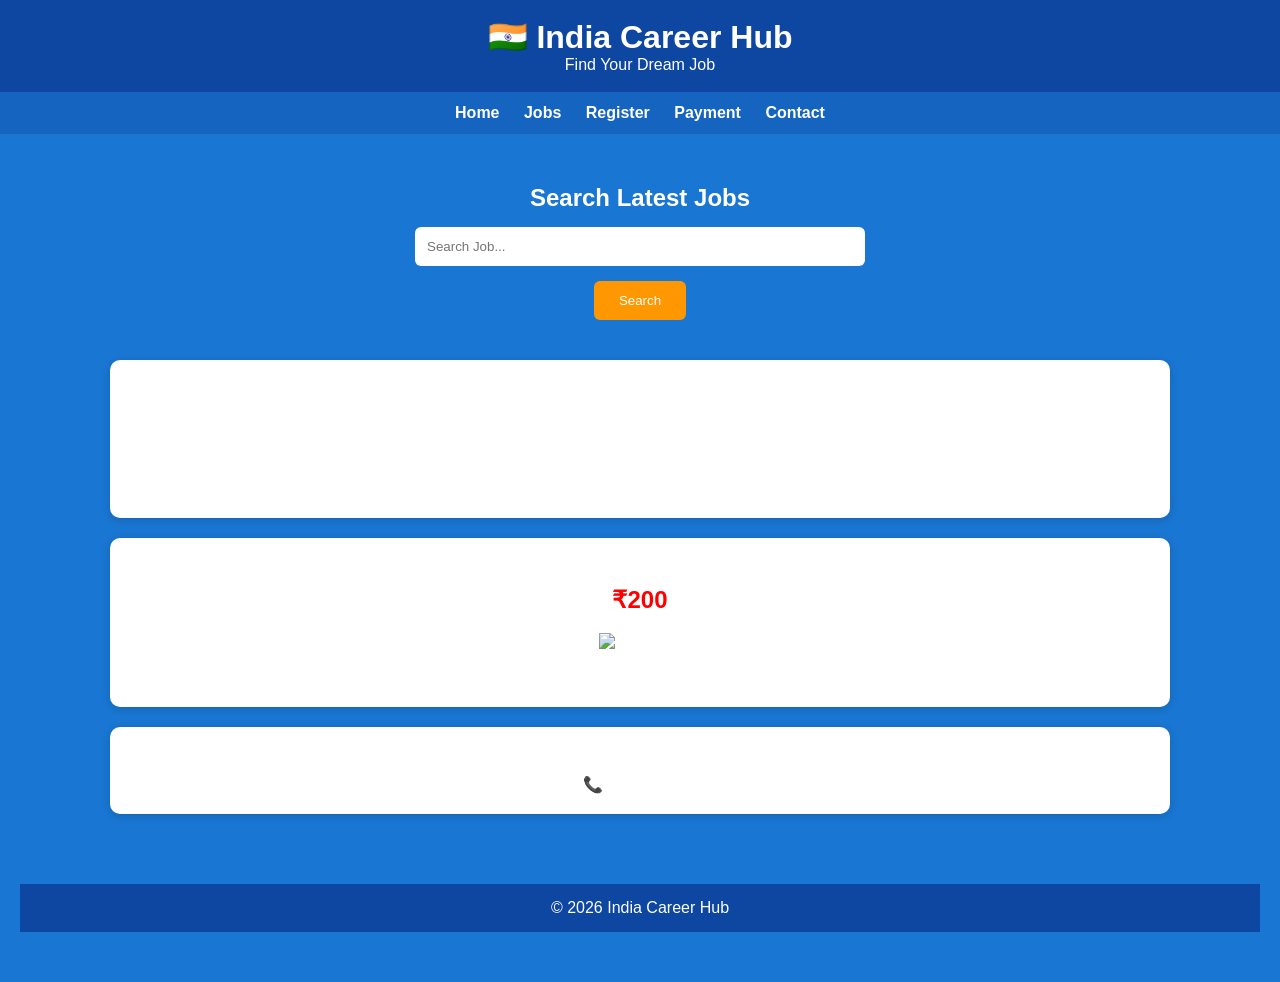
==== index.html @ 70fc55b5 "Add registration fee and payment information Added registration fee details and UPI ID for payments." ====
<!DOCTYPE html>
<html lang="en">
<head>
<meta charset="UTF-8">
<meta name="viewport" content="width=device-width, initial-scale=1.0">
<title>India Career Hub</title>

<style>
*{
margin:0;
padding:0;
box-sizing:border-box;
font-family:Arial,sans-serif;
}

body{
background:#f4f7fb;
}

header{
background:#0d47a1;
color:white;
padding:18px;
text-align:center;
}

nav{
background:#1565c0;
padding:12px;
text-align:center;
}

nav a{
color:white;
text-decoration:none;
margin:10px;
font-weight:bold;
}

.hero{
background:#1976d2;
color:white;
padding:50px 20px;
text-align:center;
}

.hero input{
width:90%;
max-width:450px;
padding:12px;
border-radius:6px;
border:none;
margin-top:15px;
}

.btn{
background:#ff9800;
padding:12px 25px;
border:none;
color:white;
border-radius:6px;
margin-top:15px;
cursor:pointer;
}

.container{
width:90%;
max-width:1100px;
margin:auto;
padding:20px;
}

.card{
background:white;
padding:20px;
margin:20px 0;
border-radius:10px;
box-shadow:0 2px 8px rgba(0,0,0,.15);
}

footer{
background:#0d47a1;
color:white;
text-align:center;
padding:15px;
margin-top:30px;
}
</style>
</head>

<body>

<header>
<h1>🇮🇳 India Career Hub</h1>
<p>Find Your Dream Job</p>
</header>

<nav>
<a href="index.html">Home</a>
<a href="jobs.html">Jobs</a>
<a href="register.html">Register</a>
<a href="payment.html">Payment</a>
<a href="contact.html">Contact</a>
</nav>

<section class="hero">
<h2>Search Latest Jobs</h2>
<input type="text" placeholder="Search Job...">
<br>
<button class="btn" onclick="window.location.href='jobs.html'">
Search
</button>

<div class="container">

<div class="card">
<h2>Latest Jobs</h2>
<ul>
<li>Data Entry Operator</li>
<li>Office Executive</li>
<li>Finance Company Staff</li>
<li>Distributor Executive</li>
<li>BPO Executive</li>
</ul>
</div>

<div class="card">
<h2>Registration Fee</h2>

<h1 style="color:red;">₹200</h1>

<p>Pay ₹200 and complete your registration.</p>

<img src="qr.png" alt="QR Code" width="220">

<p><b>UPI ID:</b> 7494005371@nyes</p>

<p><b>Name:</b> Rahul Kumar</p>

</div>

<div class="card">
<h2>Customer Support</h2>
<p>📞 7494005371</p>
</div>

</div>

<footer>
© 2026 India Career Hub
</footer>

</body>
</html>
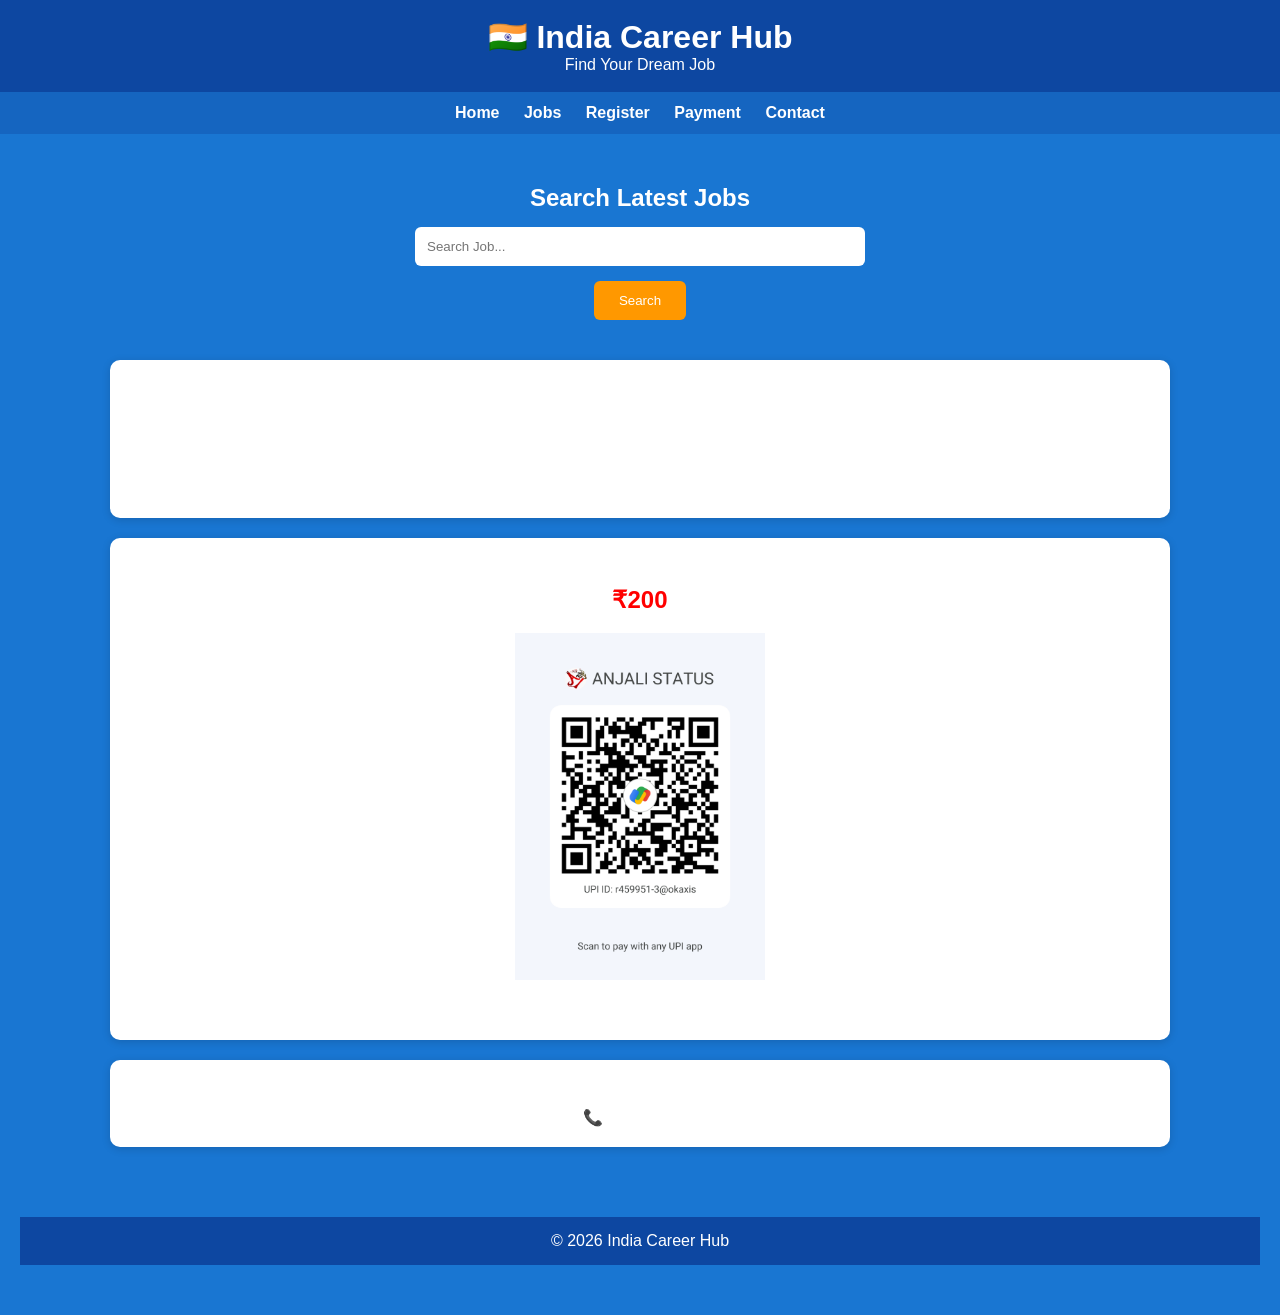
==== commit 2e9782ea: "Replace QR code image with Google Pay QR code" ====
--- a/index.html
+++ b/index.html
@@ -131,7 +131,7 @@
 
 <p>Pay ₹200 and complete your registration.</p>
 
-<img src="qr.png" alt="QR Code" width="220">
+<img src="GooglePay_QR.png" alt="QR Code" width="250">
 
 <p><b>UPI ID:</b> 7494005371@nyes</p>
 
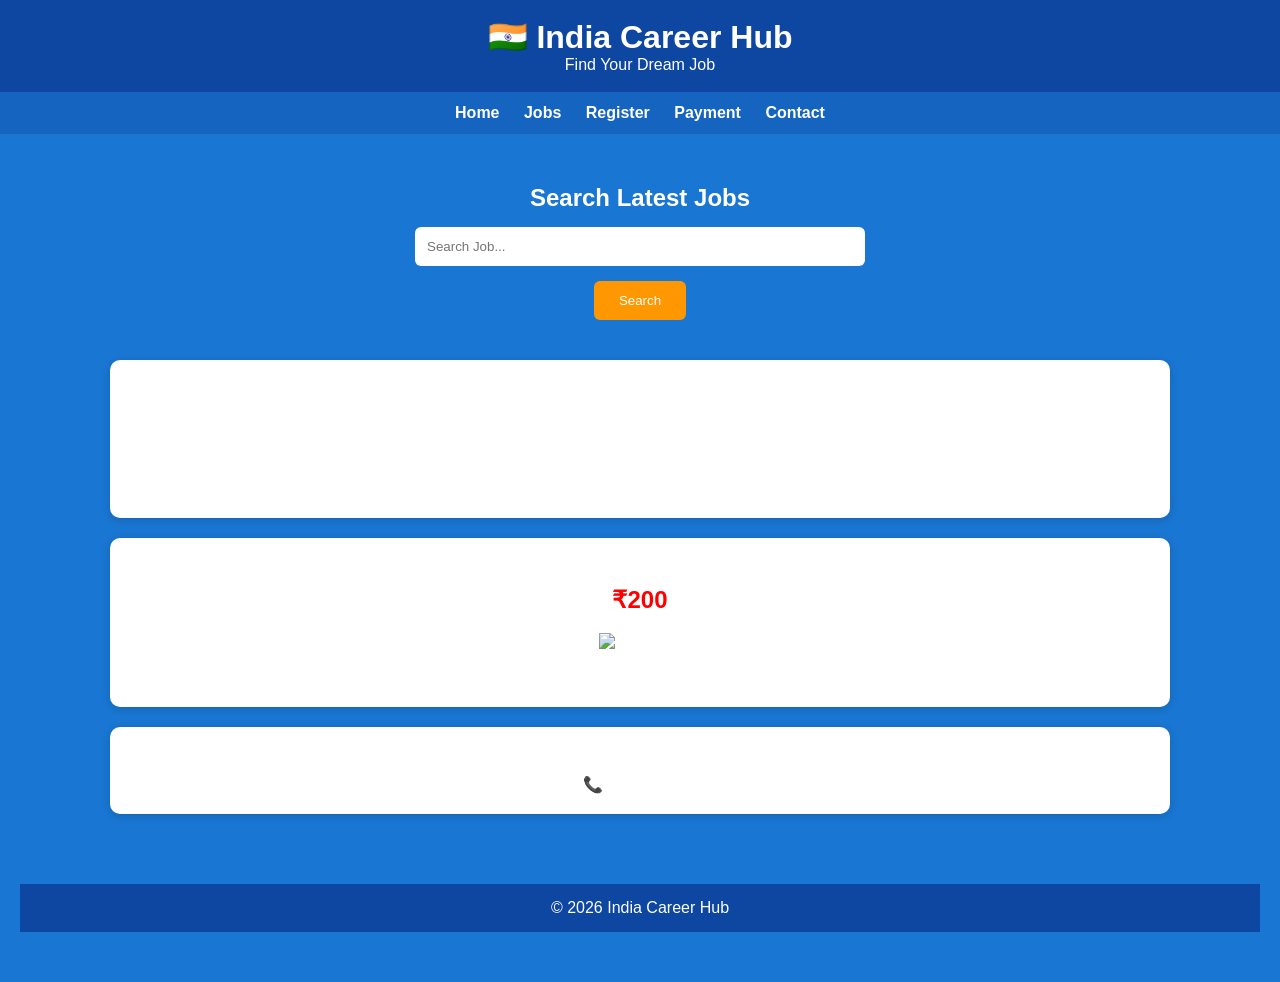
==== commit 2923e7ed: "Replace GooglePay QR image with new QR image" ====
--- a/index.html
+++ b/index.html
@@ -131,7 +131,7 @@
 
 <p>Pay ₹200 and complete your registration.</p>
 
-<img src="GooglePay_QR.png" alt="QR Code" width="250">
+<img src="qr.jpg" alt="QR Code" width="250">
 
 <p><b>UPI ID:</b> 7494005371@nyes</p>
 
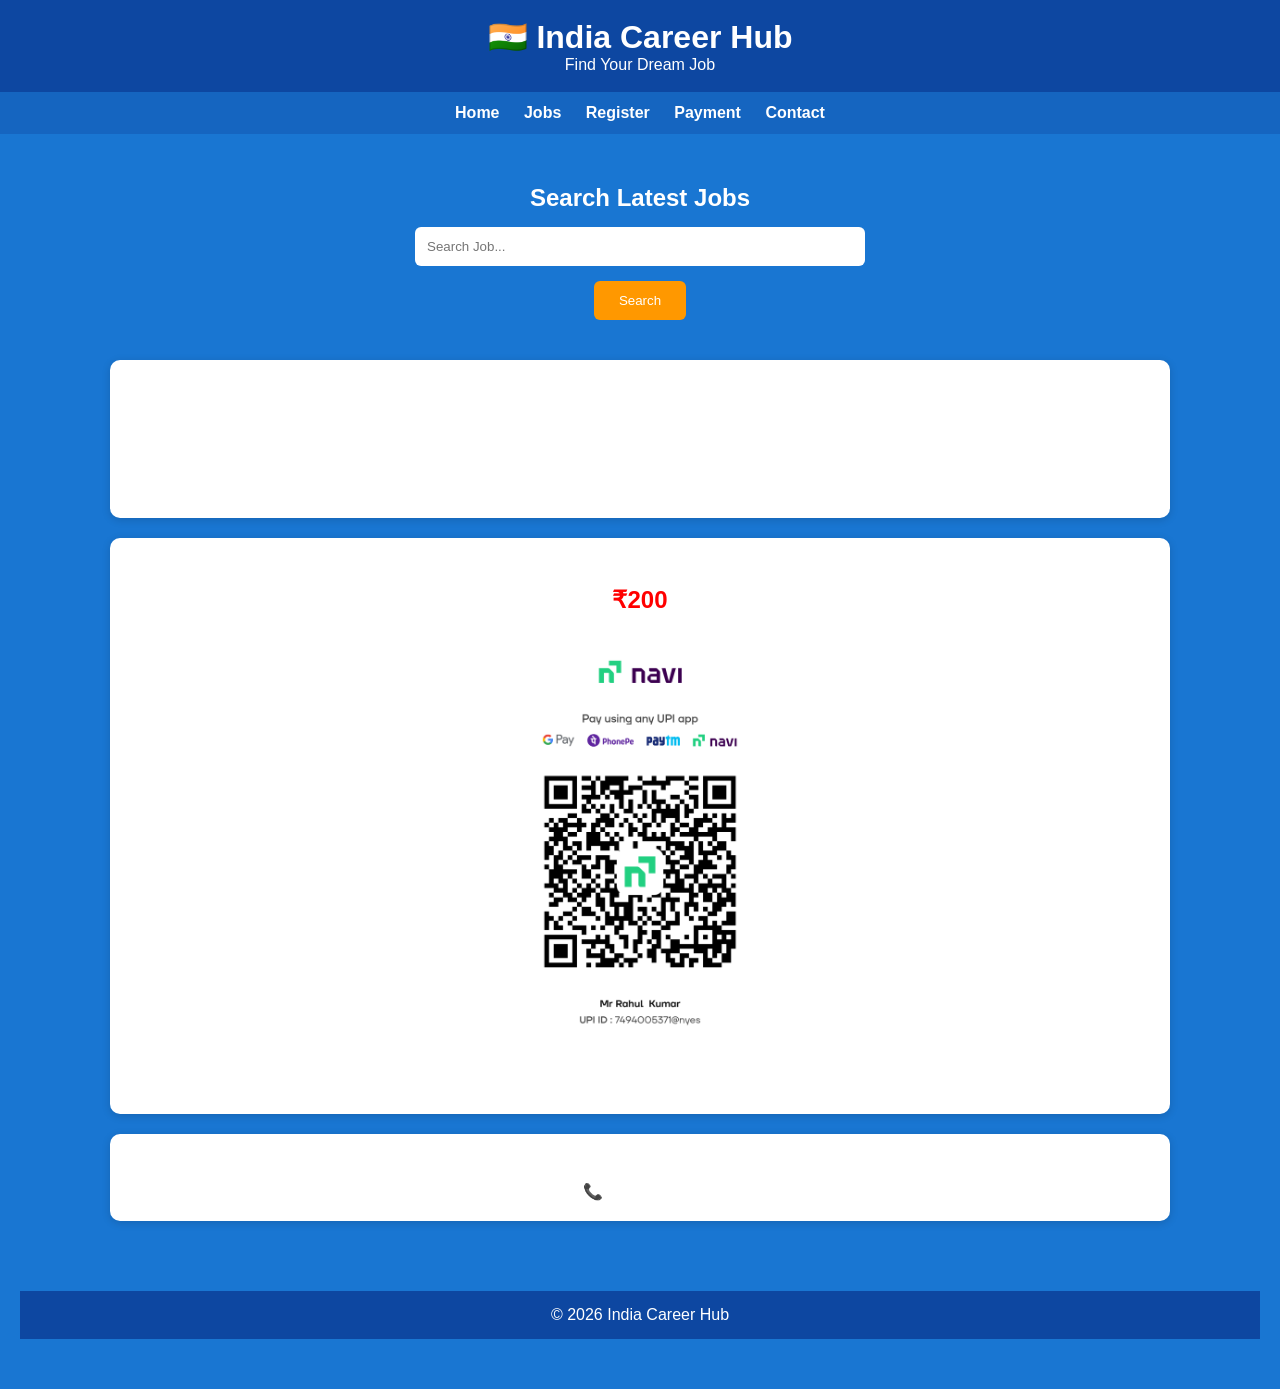
==== commit 6765d611: "Update QR code image in index.html Replaced old QR code image with a new UPI QR code image." ====
--- a/index.html
+++ b/index.html
@@ -131,7 +131,7 @@
 
 <p>Pay ₹200 and complete your registration.</p>
 
-<img src="qr.jpg" alt="QR Code" width="250">
+<img src="NaviQR_Mr Rahul  Kumar_25072026134456356.png" alt="UPI QR Code" width="250">
 
 <p><b>UPI ID:</b> 7494005371@nyes</p>
 
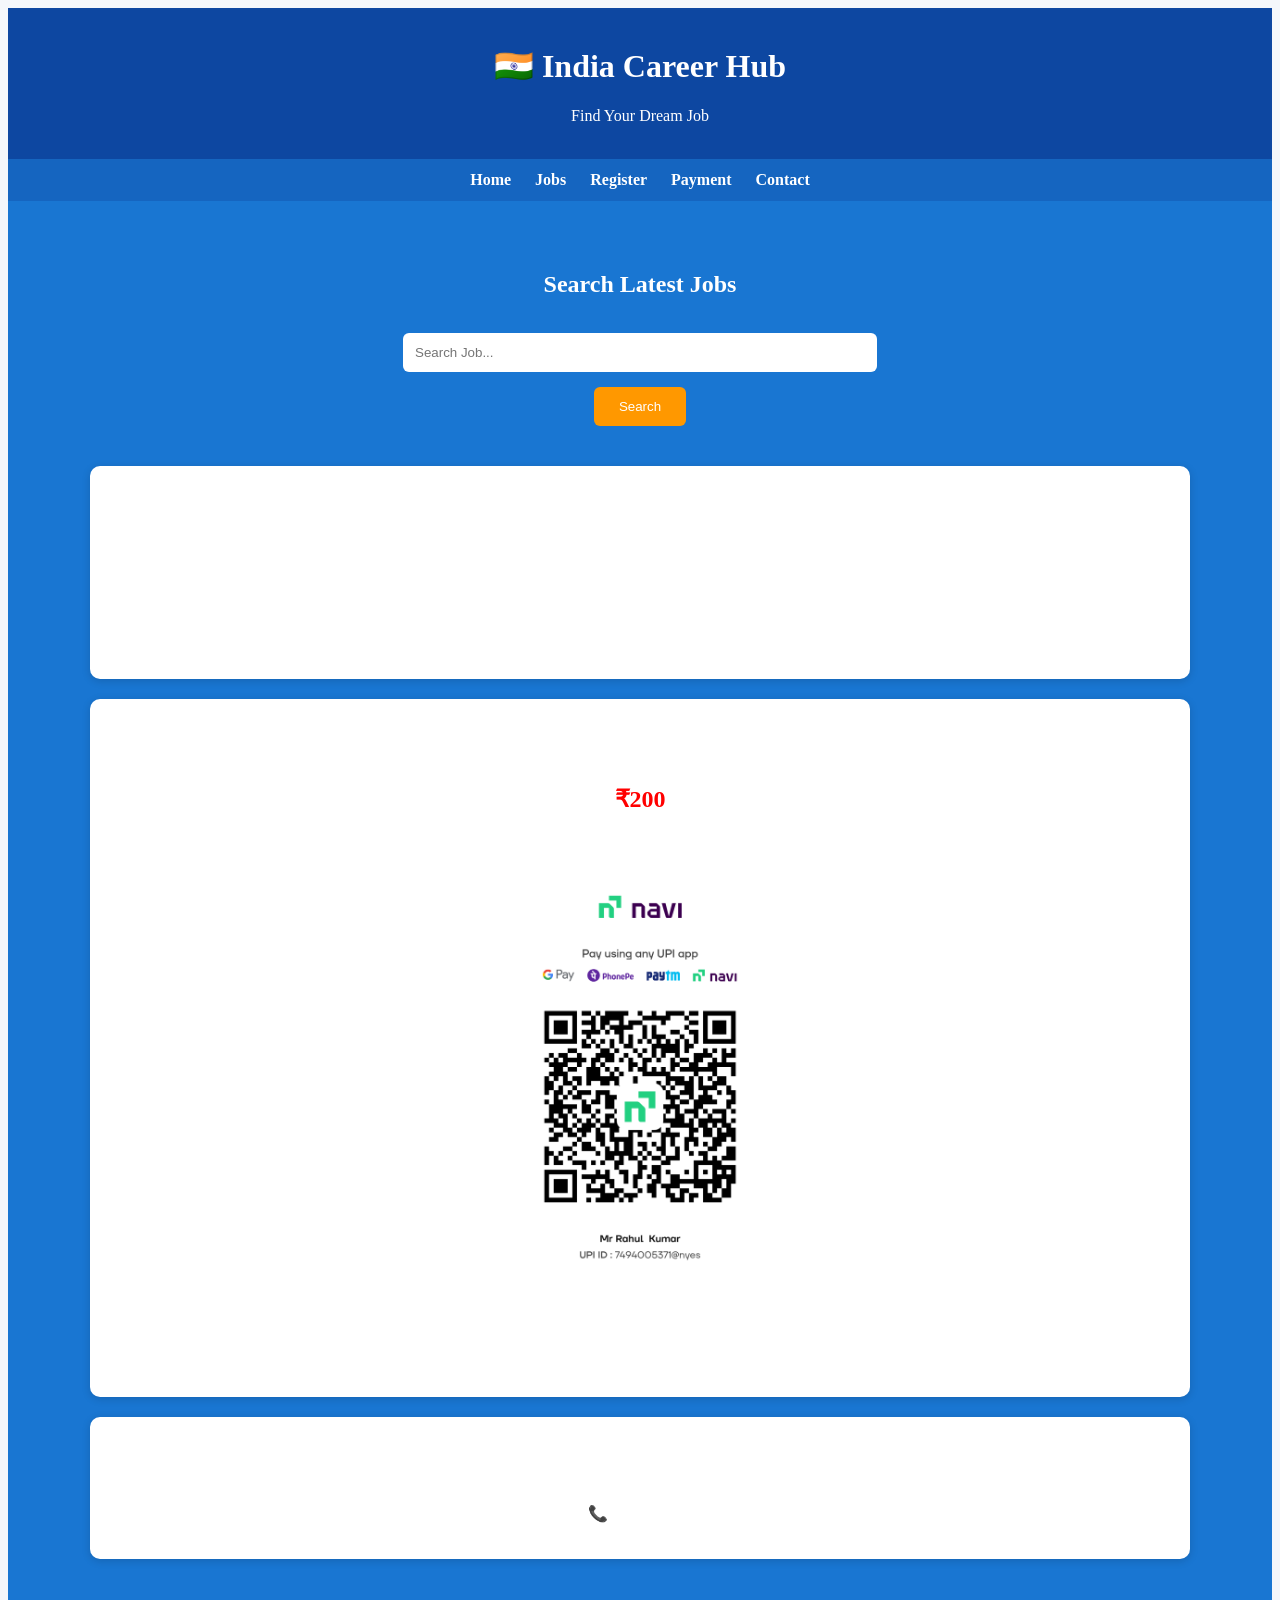
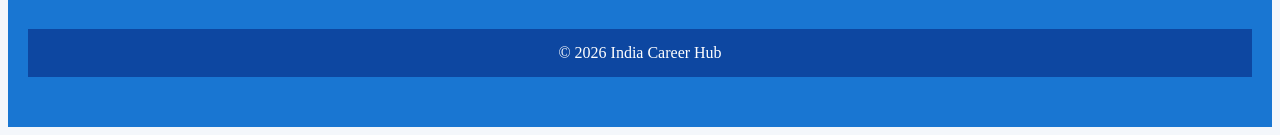
==== commit f55ace48: "Add Google site verification meta tag Added Google site verification meta tag for SEO." ====
--- a/index.html
+++ b/index.html
@@ -4,7 +4,14 @@
 <meta charset="UTF-8">
 <meta name="viewport" content="width=device-width, initial-scale=1.0">
 <title>India Career Hub</title>
+<head>
+<meta charset="UTF-8">
+<meta name="viewport" content="width=device-width, initial-scale=1.0">
+<title>India Career Hub</title>
 
+<meta name="google-site-verification" content="XXXXXXXXXXXXXXXXXXXXXXXX">
+
+<style>
 <style>
 *{
 margin:0;
